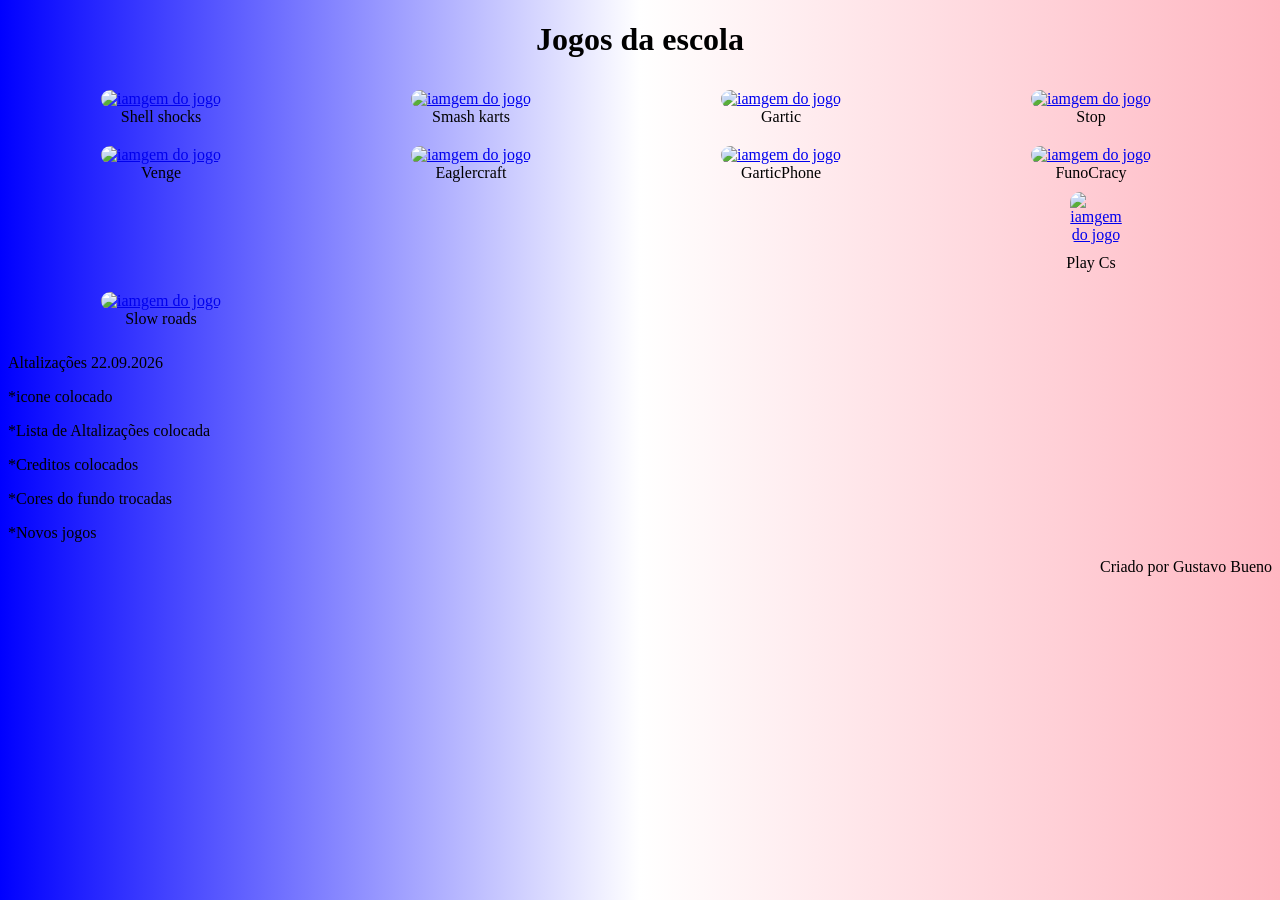
==== index.html @ ebc3c68b "correção dois" ====
<!DOCTYPE html>
<html lang="pt-br">
<head>
    <link rel="shortcut icon" type="image/x-icon" href="59084.ico">
    <meta charset="UTF-8">
    <meta name="viewport" content="width=device-width, initial-scale=1.0">
    <title>Jogos da escola</title>

    <link rel="stylesheet" href="styles.css">
</head>
<body>
    <div>
    <h1>Jogos da escola</h1>
<figure>
    <a href="https://shellshock.io/">
        <img src="https://imgs.crazygames.com/shellshockersio_1x1/20260203211252/shellshockersio_1x1-cover?format=auto&quality=100&metadata=none&width=1200" alt="iamgem do jogo">
    </a>
<figcaption>Shell shocks</figcaption>
</figure>
<figure>
    <a href="https://smashkarts.io/">
        <img src="https://imgs.crazygames.com/smash-karts_1x1/20260210123937/smash-karts_1x1-cover?format=auto&quality=100&metadata=none&width=1200" alt="iamgem do jogo">
    </a>
<figcaption>Smash karts</figcaption>
</figure>
<figure>
    <a href="https://gartic.io/">
        <img src="https://upload.wikimedia.org/wikipedia/commons/8/83/Logotipo_gartic.png?utm_source=pt.wikipedia.org&amp;utm_campaign=index&amp;utm_content=original" alt="iamgem do jogo">
    </a>
<figcaption>Gartic</figcaption>
</figure>
<figure>
    <a href="https://stopots.com/pt">
        <img src="https://play-lh.googleusercontent.com/DclcZ3d2FRA6ejiOgKjJk_RPuLDO0Y4E5JnxUwNyvo2MFctWIT_RTsJRoDicGDRbeRzBuiVsfZKtlAICN9Ht" alt="iamgem do jogo">
    </a>
<figcaption>Stop</figcaption>
</figure>
<figure>
    <a href="https://venge.io/">
        <img src="https://img.poki-cdn.com/cdn-cgi/image/q=78,scq=50,width=1200,height=1200,fit=cover,f=png/a2ddd7d16a599f8f01b65a3bc453e698/venge-io-logo.png" alt="iamgem do jogo">
    </a>
<figcaption>Venge</figcaption>
</figure>
<figure>
    <a href="https://eaglercraft.com/">
        <img src="https://static.wikia.nocookie.net/logopedia/images/f/f9/Minecraft_Bedrock_icon.svg/revision/latest/scale-to-width-down/250?cb=20230924021517" alt="iamgem do jogo">
    </a>
<figcaption>Eaglercraft</figcaption>
</figure>
<figure>
    <a href="https://garticphone.com/pt">
        <img src="https://assets-prd.ignimgs.com/2022/11/12/gartic-phone-button-1668215807194.jpg?crop=1%3A1%2Csmart&format=jpg&auto=webp&quality=80" alt="iamgem do jogo">
    </a>
<figcaption>GarticPhone</figcaption>
</figure>
<figure>
    <a href="https://funocracy.com/pt">
        <img src="https://play-lh.googleusercontent.com/Lp4qb-6HI_u_dcCj8VF6EMcss02fYK953GdvBy0wuvrUpAmUbPDbbA6KBELJU3YbEpfFG1ZFN94IQLx5yJSLmQ" alt="iamgem do jogo">
    </a>
<figcaption>FunoCracy</figcaption>
<figure>
    <a href="https://play-cs.com/pt/">
        <img src="https://encrypted-tbn0.gstatic.com/images?q=tbn:ANd9GcQLXBmc3coJu-41pxLJo8UmGxXbRlGHx2uxXi3acYQCxg&s" alt="iamgem do jogo">
    </a>
</figure>
<figcaption>Play Cs</figcaption>
</figure>
<figure>
    <a href="https://slowroads.io/">
        <img src="https://igre.games/wp-content/uploads/2026/07/slow-roads.webp" alt="iamgem do jogo">
    </a>
<figcaption>Slow roads</figcaption>
</figure>
</div>
<p class="esquerda">Altalizações 22.09.2026 </p>
<p class="esquerda">*icone colocado</p>
<p class="esquerda">*Lista de Altalizações colocada </p>
<p class="esquerda">*Creditos colocados</p>
<p class="esquerda">*Cores do fundo trocadas</p>
<p class="esquerda">*Novos jogos</p>
<p class="direita">Criado por Gustavo Bueno</p>

</body>
</html>
---- styles.css ----
@charset "UTF-8";

body {

    background-image: linear-gradient(to right, blue, white, lightpink);

}

h1 {

    text-align: center;

}

@font-face {

  font-family: 'Fira';

  src: url('FiraSansCondensed-Bold.ttf');

}

.fonte{

    font-family:'Fira',sans-serif;

}

img{

    height: 150px !important;

    width: 150px !important;

    object-fit: cover;

    border-radius: 10px;

}

figure{

    margin: 10px;

    text-align: center;

    display: inline-block;

    width: calc(25% - 30px);

    vertical-align: top;

    box-sizing: border-box;

}
.esqueda {
    text-align: left;
    }
.direita {
    text-align: right;
    }
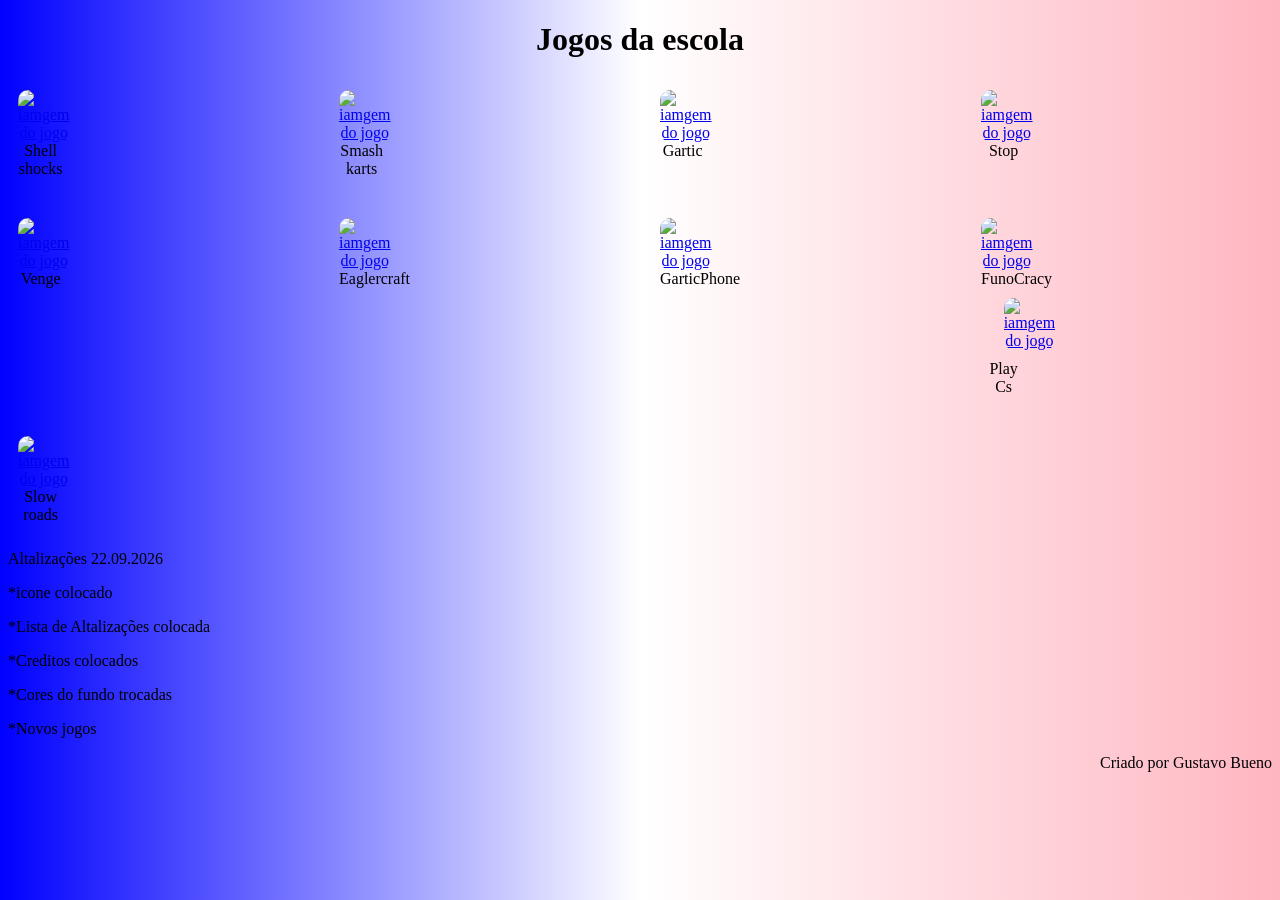
==== commit 379f020e: "correção dnv" ====
--- a/index.html
+++ b/index.html
@@ -9,8 +9,8 @@
     <link rel="stylesheet" href="styles.css">
 </head>
 <body>
-    <div>
     <h1>Jogos da escola</h1>
+<div>
 <figure>
     <a href="https://shellshock.io/">
         <img src="https://imgs.crazygames.com/shellshockersio_1x1/20260203211252/shellshockersio_1x1-cover?format=auto&quality=100&metadata=none&width=1200" alt="iamgem do jogo">
--- a/styles.css
+++ b/styles.css
@@ -59,3 +59,8 @@
 .direita {
     text-align: right;
     }
+div {
+    display: grid;
+    grid-template-columns: repeat(4, 1fr);
+    gap: 20px;
+}
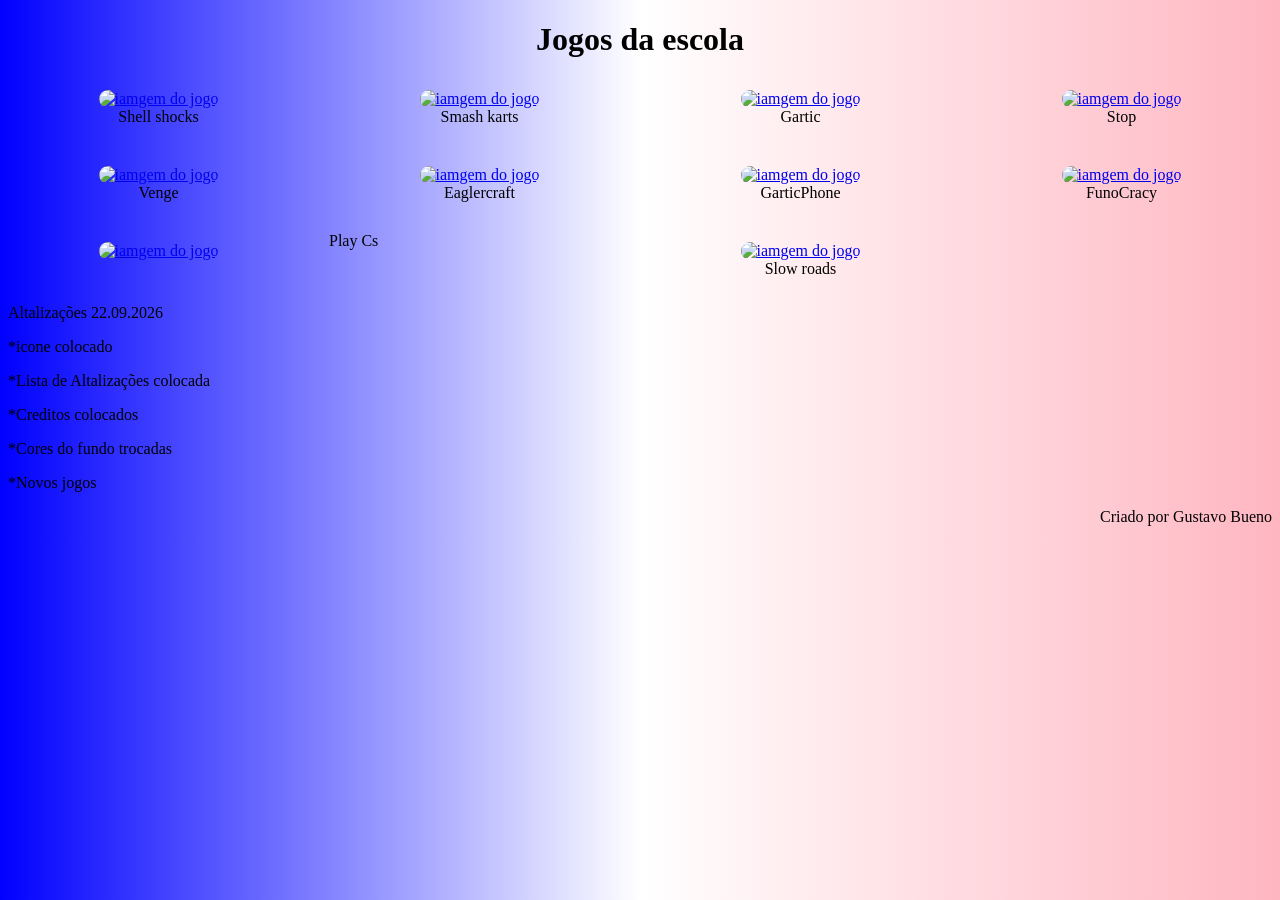
==== commit bbbba962: "agora vai" ====
--- a/index.html
+++ b/index.html
@@ -58,6 +58,7 @@
         <img src="https://play-lh.googleusercontent.com/Lp4qb-6HI_u_dcCj8VF6EMcss02fYK953GdvBy0wuvrUpAmUbPDbbA6KBELJU3YbEpfFG1ZFN94IQLx5yJSLmQ" alt="iamgem do jogo">
     </a>
 <figcaption>FunoCracy</figcaption>
+</figure>
 <figure>
     <a href="https://play-cs.com/pt/">
         <img src="https://encrypted-tbn0.gstatic.com/images?q=tbn:ANd9GcQLXBmc3coJu-41pxLJo8UmGxXbRlGHx2uxXi3acYQCxg&s" alt="iamgem do jogo">
--- a/styles.css
+++ b/styles.css
@@ -1,66 +1,44 @@
 @charset "UTF-8";
 
 body {
-
     background-image: linear-gradient(to right, blue, white, lightpink);
-
 }
 
 h1 {
-
     text-align: center;
-
 }
 
 @font-face {
-
-  font-family: 'Fira';
-
-  src: url('FiraSansCondensed-Bold.ttf');
-
+    font-family: 'Fira';
+    src: url('FiraSansCondensed-Bold.ttf');
 }
 
-.fonte{
-
-    font-family:'Fira',sans-serif;
-
+.fonte {
+    font-family: 'Fira', sans-serif;
 }
 
-img{
-
+img {
     height: 150px !important;
-
     width: 150px !important;
-
     object-fit: cover;
-
     border-radius: 10px;
-
 }
 
-figure{
+figure {
+    margin: 10px;
+    text-align: center;
+}
 
-    margin: 10px;
-
-    text-align: center;
-
-    display: inline-block;
-
-    width: calc(25% - 30px);
-
-    vertical-align: top;
-
-    box-sizing: border-box;
-
-}
 .esqueda {
     text-align: left;
-    }
+}
+
 .direita {
     text-align: right;
-    }
+}
+
 div {
     display: grid;
     grid-template-columns: repeat(4, 1fr);
     gap: 20px;
-}+}}
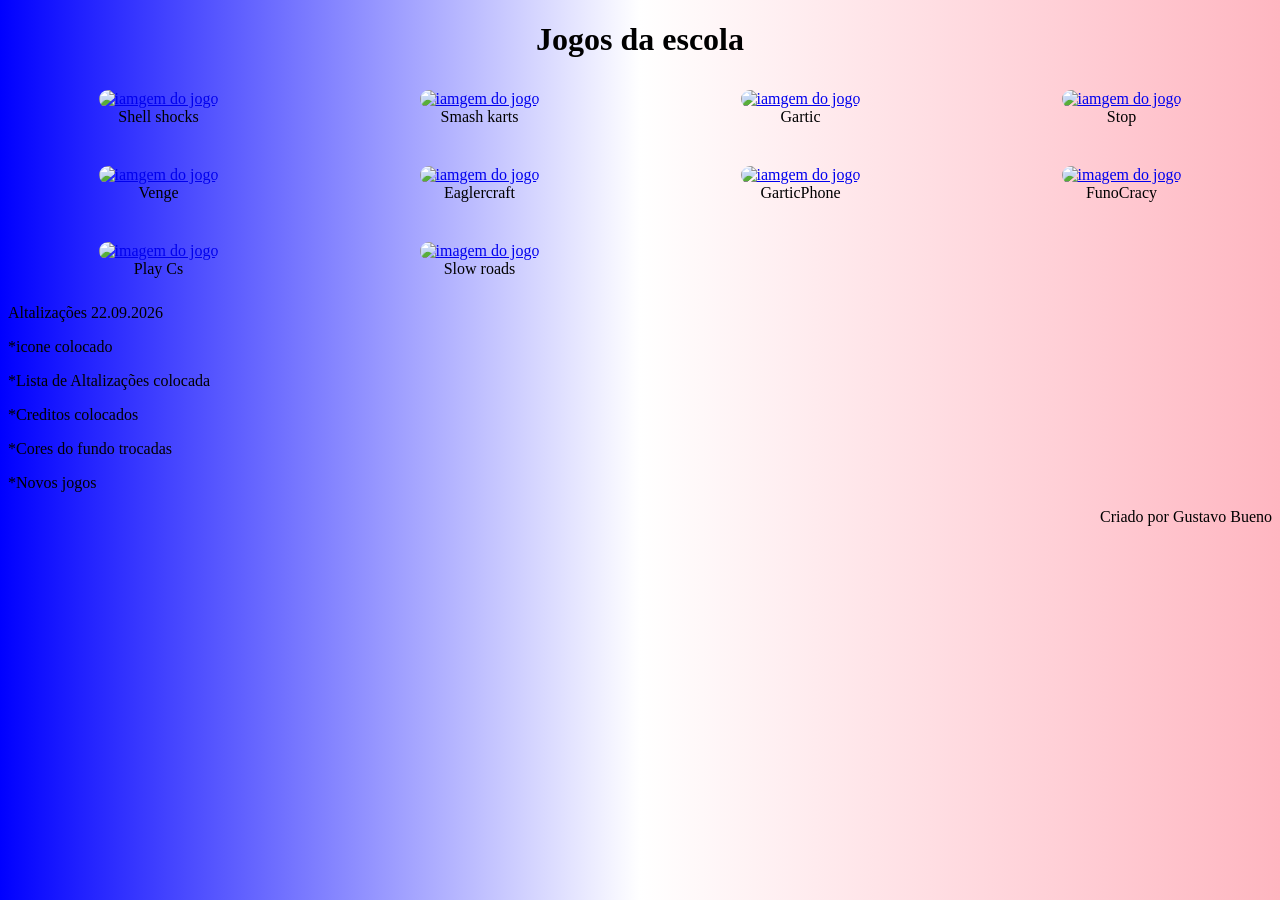
==== commit dea0379b: "e agr" ====
--- a/index.html
+++ b/index.html
@@ -55,22 +55,23 @@
 </figure>
 <figure>
     <a href="https://funocracy.com/pt">
-        <img src="https://play-lh.googleusercontent.com/Lp4qb-6HI_u_dcCj8VF6EMcss02fYK953GdvBy0wuvrUpAmUbPDbbA6KBELJU3YbEpfFG1ZFN94IQLx5yJSLmQ" alt="iamgem do jogo">
+        <img src="https://play-lh.googleusercontent.com/Lp4qb-6HI_u_dcCj8VF6EMcss02fYK953GdvBy0wuvrUpAmUbPDbbA6KBELJU3YbEpfFG1ZFN94IQLx5yJSLmQ" alt="imagem do jogo">
     </a>
-<figcaption>FunoCracy</figcaption>
+    <figcaption>FunoCracy</figcaption>
 </figure>
+
 <figure>
     <a href="https://play-cs.com/pt/">
-        <img src="https://encrypted-tbn0.gstatic.com/images?q=tbn:ANd9GcQLXBmc3coJu-41pxLJo8UmGxXbRlGHx2uxXi3acYQCxg&s" alt="iamgem do jogo">
+        <img src="https://encrypted-tbn0.gstatic.com/images?q=tbn:ANd9GcQLXBmc3coJu-41pxLJo8UmGxXbRlGHx2uxXi3acYQCxg&s" alt="imagem do jogo">
     </a>
+    <figcaption>Play Cs</figcaption>
 </figure>
-<figcaption>Play Cs</figcaption>
-</figure>
+
 <figure>
     <a href="https://slowroads.io/">
-        <img src="https://igre.games/wp-content/uploads/2026/07/slow-roads.webp" alt="iamgem do jogo">
+        <img src="https://igre.games/wp-content/uploads/2026/07/slow-roads.webp" alt="imagem do jogo">
     </a>
-<figcaption>Slow roads</figcaption>
+    <figcaption>Slow roads</figcaption>
 </figure>
 </div>
 <p class="esquerda">Altalizações 22.09.2026 </p>
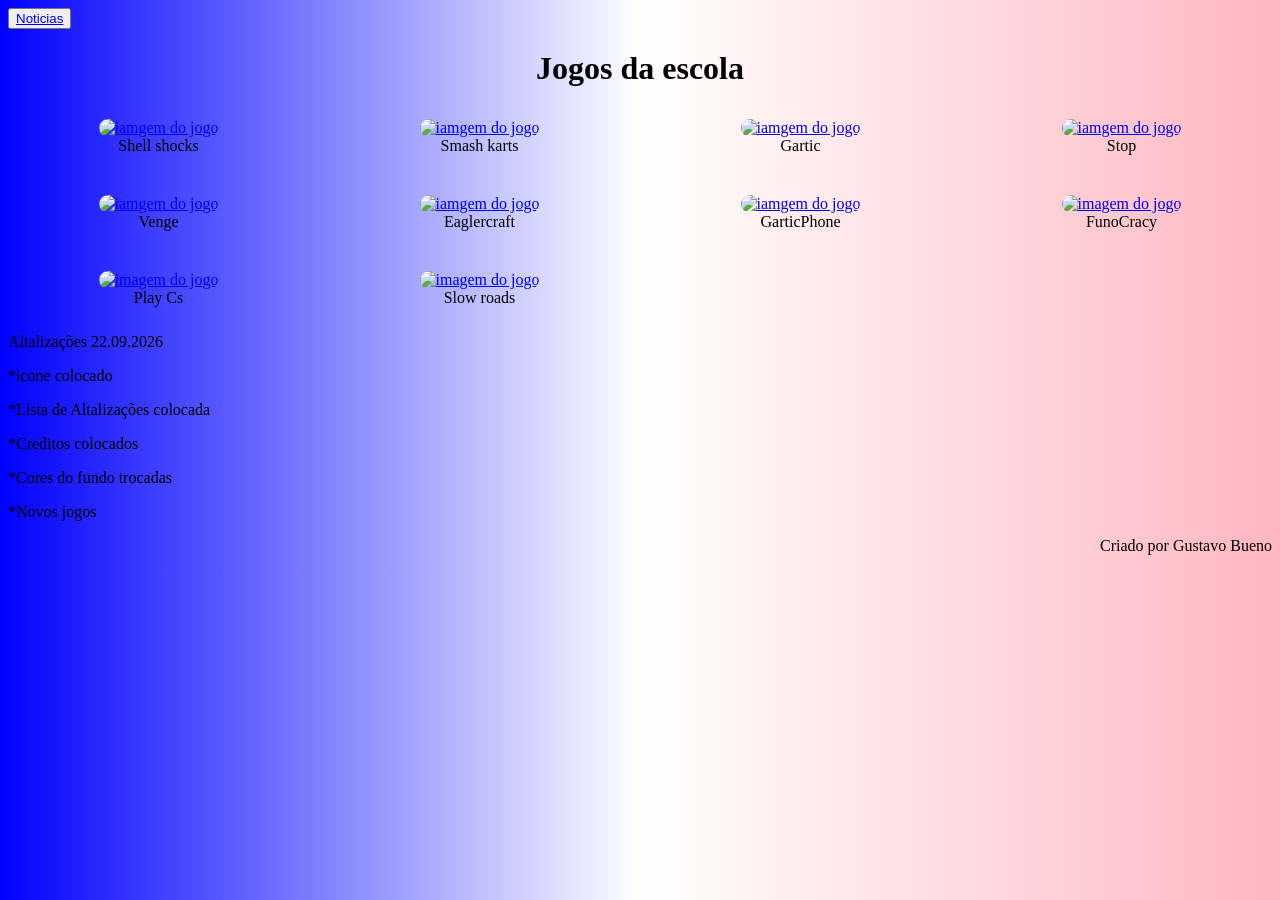
==== commit 74b98beb: "Add button linking to Notícias.htmlnada" ====
--- a/index.html
+++ b/index.html
@@ -9,6 +9,7 @@
     <link rel="stylesheet" href="styles.css">
 </head>
 <body>
+<button><a href="Notícias.html">Noticias</a></button>
     <h1>Jogos da escola</h1>
 <div>
 <figure>
@@ -83,4 +84,4 @@
 <p class="direita">Criado por Gustavo Bueno</p>
 
 </body>
-</html>+</html>
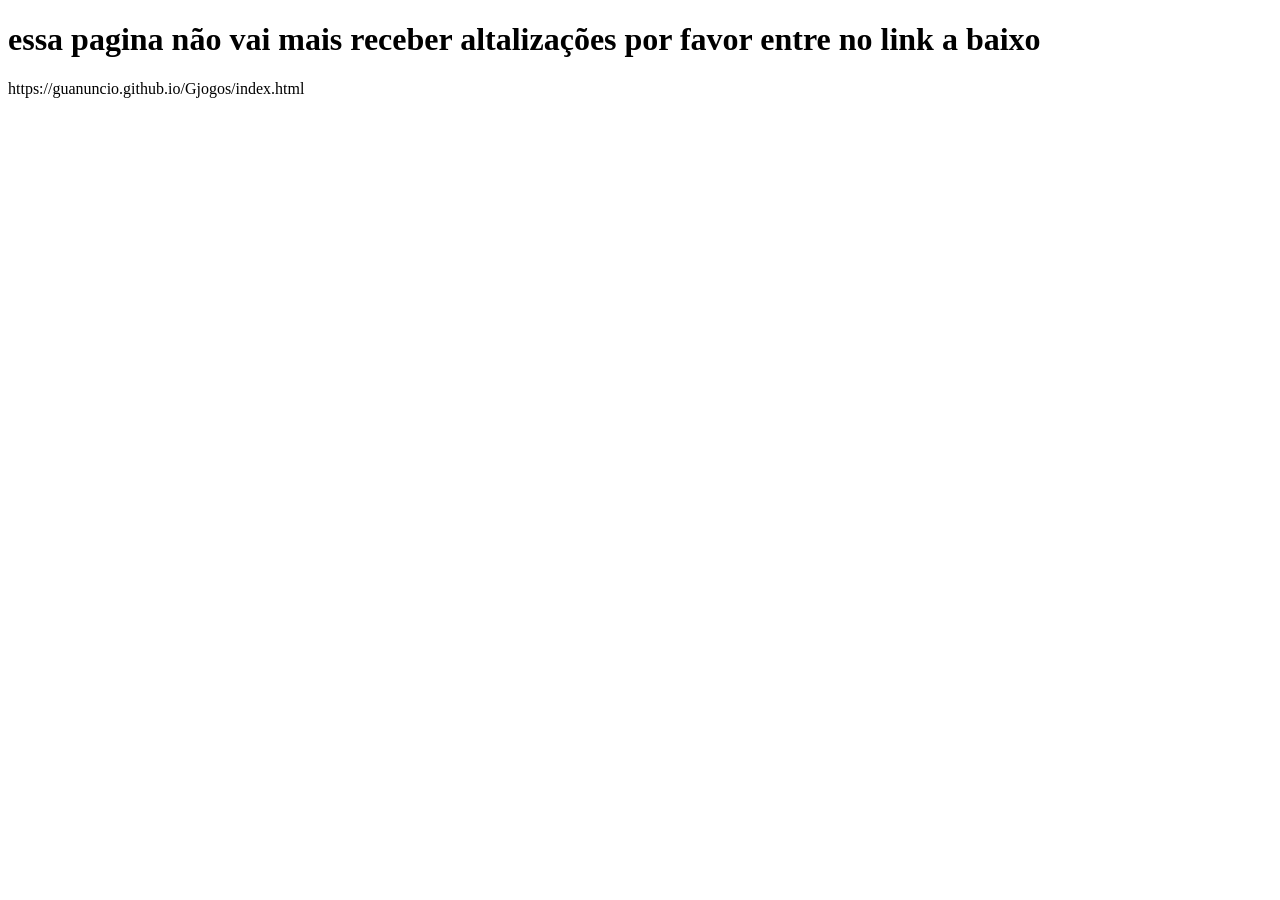
==== commit 9cb5df6b: "Add link and update heading in index.html" ====
--- a/index.html
+++ b/index.html
@@ -4,84 +4,9 @@
     <link rel="shortcut icon" type="image/x-icon" href="59084.ico">
     <meta charset="UTF-8">
     <meta name="viewport" content="width=device-width, initial-scale=1.0">
-    <title>Jogos da escola</title>
-
-    <link rel="stylesheet" href="styles.css">
+    <title>jogosescola</title>
 </head>
 <body>
-<button><a href="Notícias.html">Noticias</a></button>
-    <h1>Jogos da escola</h1>
-<div>
-<figure>
-    <a href="https://shellshock.io/">
-        <img src="https://imgs.crazygames.com/shellshockersio_1x1/20260203211252/shellshockersio_1x1-cover?format=auto&quality=100&metadata=none&width=1200" alt="iamgem do jogo">
-    </a>
-<figcaption>Shell shocks</figcaption>
-</figure>
-<figure>
-    <a href="https://smashkarts.io/">
-        <img src="https://imgs.crazygames.com/smash-karts_1x1/20260210123937/smash-karts_1x1-cover?format=auto&quality=100&metadata=none&width=1200" alt="iamgem do jogo">
-    </a>
-<figcaption>Smash karts</figcaption>
-</figure>
-<figure>
-    <a href="https://gartic.io/">
-        <img src="https://upload.wikimedia.org/wikipedia/commons/8/83/Logotipo_gartic.png?utm_source=pt.wikipedia.org&amp;utm_campaign=index&amp;utm_content=original" alt="iamgem do jogo">
-    </a>
-<figcaption>Gartic</figcaption>
-</figure>
-<figure>
-    <a href="https://stopots.com/pt">
-        <img src="https://play-lh.googleusercontent.com/DclcZ3d2FRA6ejiOgKjJk_RPuLDO0Y4E5JnxUwNyvo2MFctWIT_RTsJRoDicGDRbeRzBuiVsfZKtlAICN9Ht" alt="iamgem do jogo">
-    </a>
-<figcaption>Stop</figcaption>
-</figure>
-<figure>
-    <a href="https://venge.io/">
-        <img src="https://img.poki-cdn.com/cdn-cgi/image/q=78,scq=50,width=1200,height=1200,fit=cover,f=png/a2ddd7d16a599f8f01b65a3bc453e698/venge-io-logo.png" alt="iamgem do jogo">
-    </a>
-<figcaption>Venge</figcaption>
-</figure>
-<figure>
-    <a href="https://eaglercraft.com/">
-        <img src="https://static.wikia.nocookie.net/logopedia/images/f/f9/Minecraft_Bedrock_icon.svg/revision/latest/scale-to-width-down/250?cb=20230924021517" alt="iamgem do jogo">
-    </a>
-<figcaption>Eaglercraft</figcaption>
-</figure>
-<figure>
-    <a href="https://garticphone.com/pt">
-        <img src="https://assets-prd.ignimgs.com/2022/11/12/gartic-phone-button-1668215807194.jpg?crop=1%3A1%2Csmart&format=jpg&auto=webp&quality=80" alt="iamgem do jogo">
-    </a>
-<figcaption>GarticPhone</figcaption>
-</figure>
-<figure>
-    <a href="https://funocracy.com/pt">
-        <img src="https://play-lh.googleusercontent.com/Lp4qb-6HI_u_dcCj8VF6EMcss02fYK953GdvBy0wuvrUpAmUbPDbbA6KBELJU3YbEpfFG1ZFN94IQLx5yJSLmQ" alt="imagem do jogo">
-    </a>
-    <figcaption>FunoCracy</figcaption>
-</figure>
-
-<figure>
-    <a href="https://play-cs.com/pt/">
-        <img src="https://encrypted-tbn0.gstatic.com/images?q=tbn:ANd9GcQLXBmc3coJu-41pxLJo8UmGxXbRlGHx2uxXi3acYQCxg&s" alt="imagem do jogo">
-    </a>
-    <figcaption>Play Cs</figcaption>
-</figure>
-
-<figure>
-    <a href="https://slowroads.io/">
-        <img src="https://igre.games/wp-content/uploads/2026/07/slow-roads.webp" alt="imagem do jogo">
-    </a>
-    <figcaption>Slow roads</figcaption>
-</figure>
-</div>
-<p class="esquerda">Altalizações 22.09.2026 </p>
-<p class="esquerda">*icone colocado</p>
-<p class="esquerda">*Lista de Altalizações colocada </p>
-<p class="esquerda">*Creditos colocados</p>
-<p class="esquerda">*Cores do fundo trocadas</p>
-<p class="esquerda">*Novos jogos</p>
-<p class="direita">Criado por Gustavo Bueno</p>
-
+<h1>essa pagina não vai mais receber altalizações por favor entre no link a baixo</h1>
+<a hrfe="https://guanuncio.github.io/Gjogos/index.html">https://guanuncio.github.io/Gjogos/index.html</a>
 </body>
-</html>
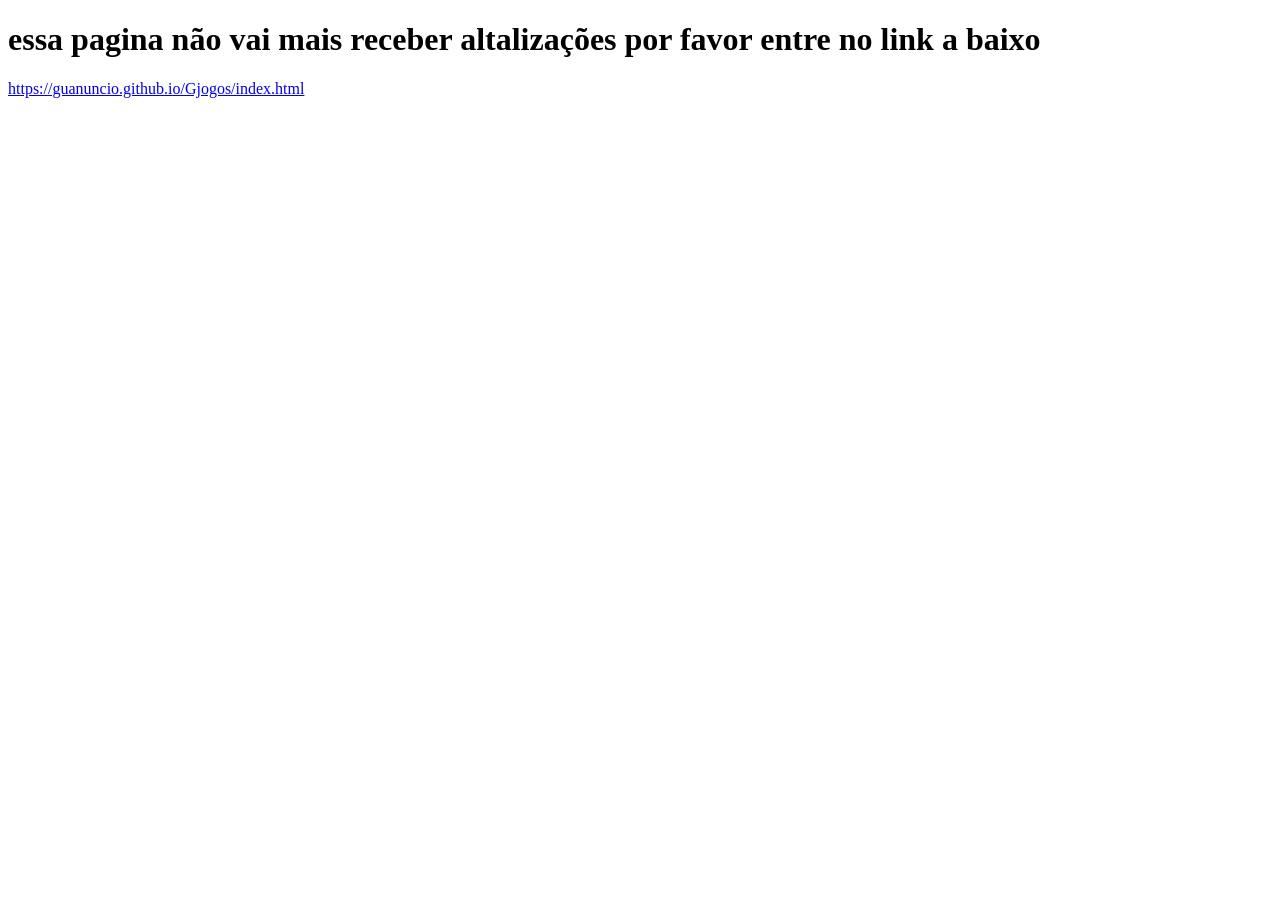
==== commit 4983593a: "Fix typo in anchor tag attribute" ====
--- a/index.html
+++ b/index.html
@@ -8,5 +8,5 @@
 </head>
 <body>
 <h1>essa pagina não vai mais receber altalizações por favor entre no link a baixo</h1>
-<a hrfe="https://guanuncio.github.io/Gjogos/index.html">https://guanuncio.github.io/Gjogos/index.html</a>
+<a href="https://guanuncio.github.io/Gjogos/index.html">https://guanuncio.github.io/Gjogos/index.html</a>
 </body>
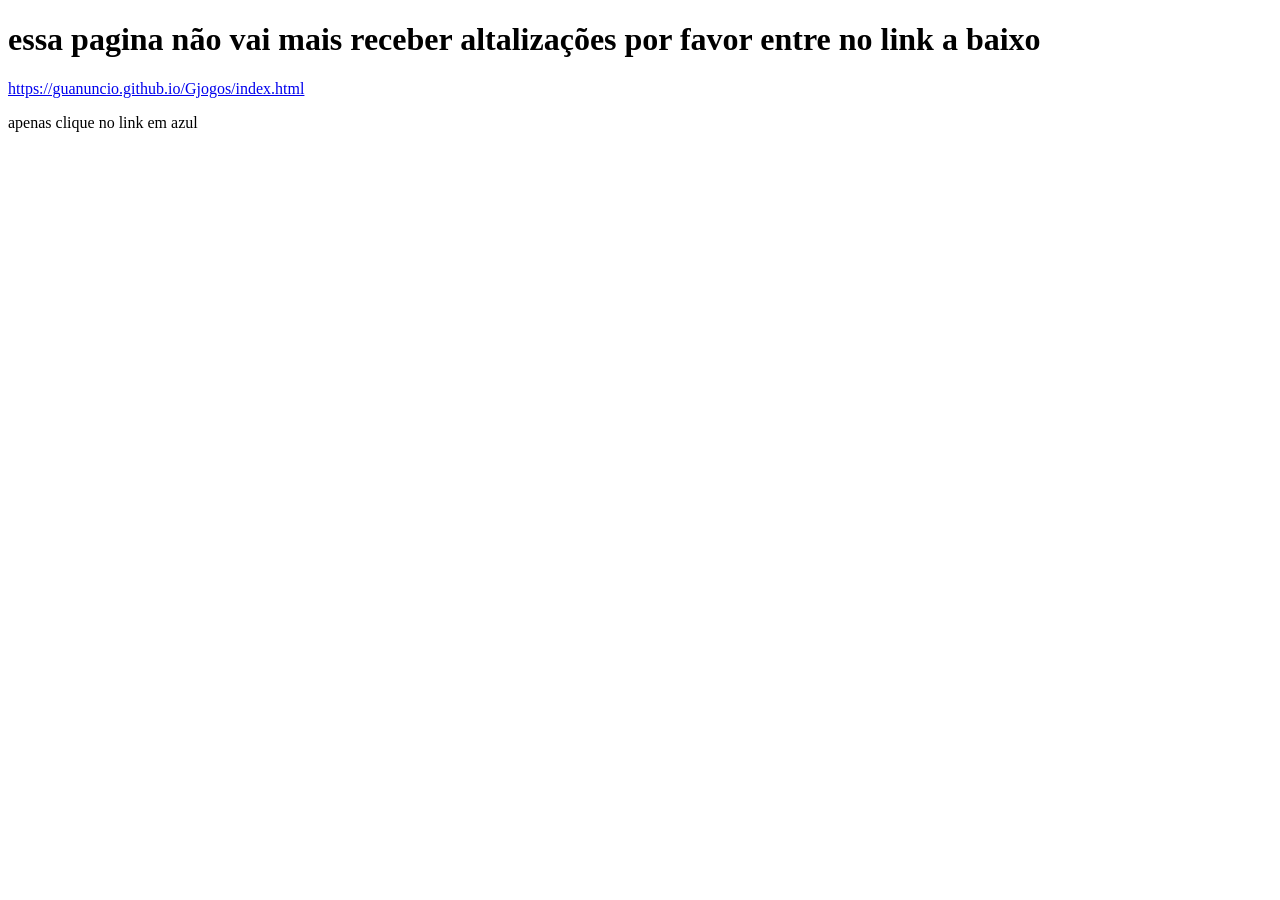
==== commit 19fdbcc8: "Add message to click the blue link" ====
--- a/index.html
+++ b/index.html
@@ -9,4 +9,5 @@
 <body>
 <h1>essa pagina não vai mais receber altalizações por favor entre no link a baixo</h1>
 <a href="https://guanuncio.github.io/Gjogos/index.html">https://guanuncio.github.io/Gjogos/index.html</a>
+<p> apenas clique no link em azul</p>
 </body>
